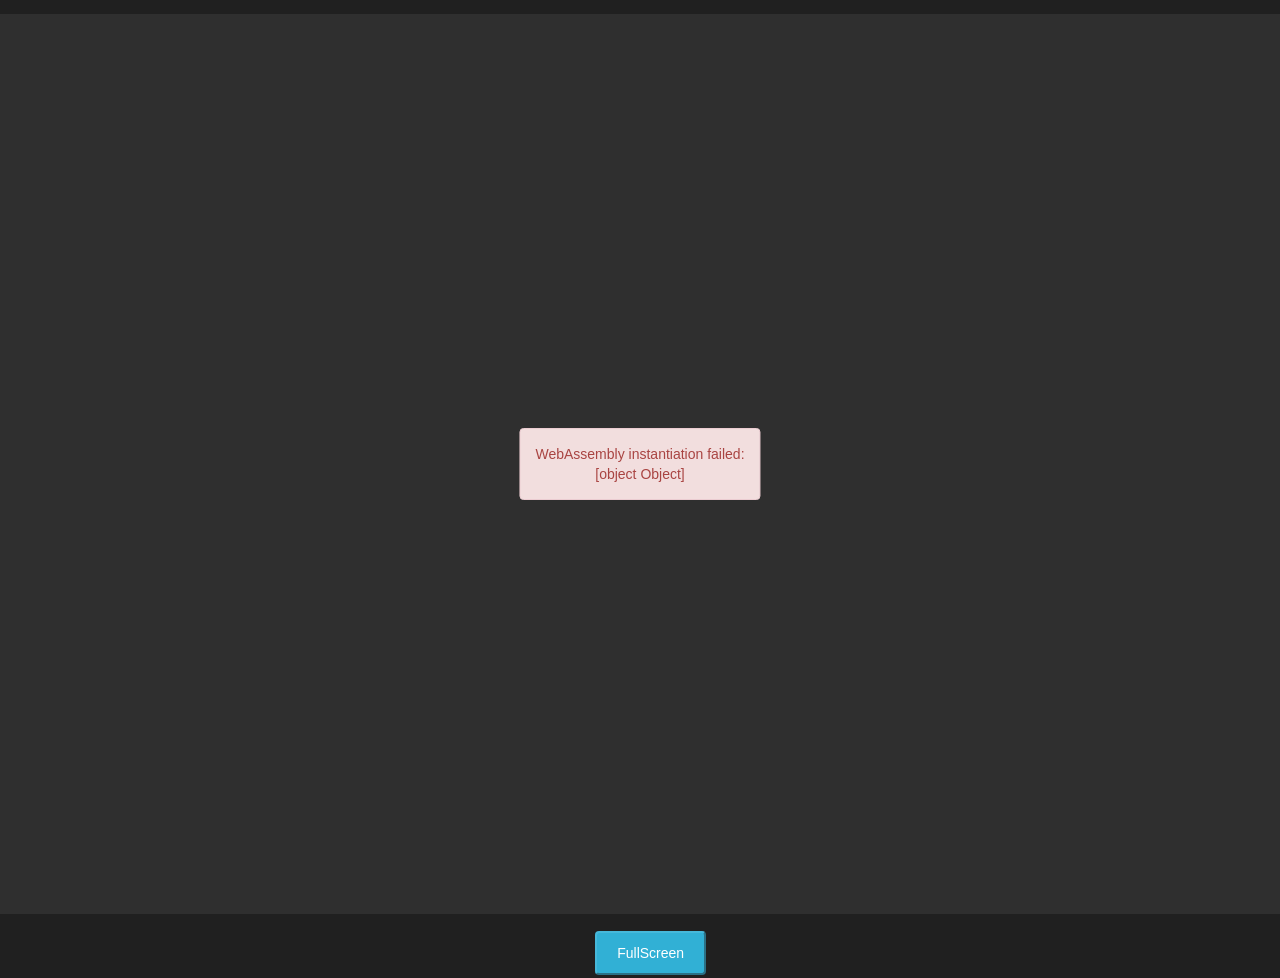
==== index.html @ 95a9eeb0 "201231_v2" ====
﻿<!DOCTYPE html>

<!--
     HTML code used with Epic Games HTML5 projects

     much of this is for UE4 development purposes.

     to create a custom HTML file for your project:
     - make a copy of this file - or make one from scratch
     - and put it in: "your project folder"/Build/HTML/GameX.html.template
-->

<html lang="en">
<head>
	<title>SNEHTA_WB1</title>
	<meta charset="utf-8">
	<meta name="viewport" content="width=device-width, initial-scale=1">

	<script src="https://code.jquery.com/jquery-2.1.3.min.js"></script>
	<script src="https://maxcdn.bootstrapcdn.com/bootstrap/3.3.4/js/bootstrap.min.js"></script>
	<link href="https://maxcdn.bootstrapcdn.com/bootstrap/3.3.4/css/bootstrap.min.css" rel="stylesheet">

	<link href="SNEHTA_WB1-HTML5-Shipping.css" rel="stylesheet">
</head>
<body>

<div class="wrapper" id="mainarea">
	<div class="alert alert-warning centered-axis-xy" style="min-height: 20px; display:none;" role="alert" id="compilingmessage">
		<div id='loadTasks'> </div>
	</div>
	<!-- The "tabindex=0" specifier on the canvas is important to allow it to capture keyboard focus when clicking on it with a mouse -->
	<canvas tabindex=0 id="canvas" class="emscripten" oncontextmenu="event.preventDefault()" style="display:none;">
</div>
<!-- <div class="row buttonarea text-center" id="buttonrow"> -->
	<!-- <div class="col-sm-2 text-center"></div> -->
	<!-- <div class="col-sm-2 text-center"><button type="button" class="btn btn-primary" onclick="try { Module['pauseMainLoop'](); } catch(e) {console.error(e);}">Pause</button></div> -->
	<!-- <div class="col-sm-2 text-center"><button type="button" class="btn btn-primary" onclick="try { Module['resumeMainLoop'](); } catch(e) {console.error(e);}">Resume</button></div> -->
	<!-- <div class="col-sm-2 text-center"><button type="button" class="btn btn-primary" onclick="var w = document.getElementById('logwindow'); w.style.display = w.style.display ? '' : 'none';">Toggle Log</button></div> -->
	<!-- <div class="col-sm-2 text-center"><button type="button" class="btn btn-primary" id='clear_indexeddb' onclick="try { deleteIndexedDBStorage(); } catch(e) {console.error(e);}">Clear IndexedDB</button></div> -->
	<!-- <div class="col-sm-2 text-center"><button type="button" class="btn btn-primary" id="fullscreen_request">FullScreen</button></div> -->
	<!-- <div class="col-sm-2 text-center"></div> -->
	<!-- <div class="col-sm-2 text-center"></div> -->
<!-- </div> -->
<!-- <div class="texthalf text-normal jumbotron " id="logwindow" style='display:none'></div> -->


<div class="container2"> 
	<button class="feedback" id="fullscreen_request">FullScreen</button>
</div>

<!-- <div class="container2"> 
<p style="font-size:1.5vw; color: rgb(207, 207, 207);" >SNETHA</p>
</div> -->
 

<script src="SNEHTA_WB1-HTML5-Shipping.UE4.js"></script>
</body>
</html>
---- SNEHTA_WB1-HTML5-Shipping.css ----
﻿/* CSS style sheet used with Epic Games HTML5 projects
 *
 * much of this is for UE4 development purposes.
 *
 * to create a custom CSS file for your project:
 * - make a copy of this file - or make one from scratch
 * - and put it in: "your project folder"/Build/HTML/GameX.css.template
 */

html, body, .container {
	height: 100%;
	font-family: "Helvetica Neue", "HelveticaNeue", Helvetica, Arial, sans-serif;
	background: rgb(32, 32, 32);
}

.h4, h4 {
	margin-top: 1pt;
	margin-bottom: 1pt;
	font-size: 10pt;
}

.container {
	display: table;
	vertical-align: middle;
	border: 0px;
	border-spacing: 0px;
}

.glyphicon-spin {
	animation: spin 2000ms infinite linear;
}

@keyframes spin {
	0% {
		transform: rotate(0deg);
	}
	100% {
		transform: rotate(359deg);
	}
}

@-webkit-keyframes spin {
	0% {
		transform: rotate(0deg);
	}
	100% {
		transform: rotate(359deg);
	}
}

.wrapper {
	position: relative;
	margin: 1em auto 10px auto;
	text-align: center;
	min-width: 100%;
	width: 100%;
	height: 100%; /* initial height, will be dynamically adjusted at runtime */
	min-height: 100%; 
	max-width: 95%;
	display: block;
	align-items: center;
	position: relative;
	text-align: center;
	justify-content: center;
	background: rgb(47, 47, 47);
}

 .emscripten {
	padding-right: 0;
	margin-left: auto;
	margin-right: auto;
	display: block;
	display: -webkit-box;
	display: -moz-box;
	display: box;

	-webkit-box-align: center;
	-moz-box-align: center;
	box-align: center;

	-webkit-box-pack: center;
	-moz-box-pack: center;
	box-pack: center;
}

#canvas:not([fullscreen]) {
	padding-right: 0;
	margin-left: auto;
	margin-right: auto;
	width: 100%;
}

.texthalf {
	height: 37%;
	border: 0px;
	padding: 0px;
	overflow-y: scroll;
	font-size: 2em;
}

.buttonarea {
	min-height: 3%;
	border-top: 0px;
	border-bottom: 0px;
	padding: 0px;
	margin-right: 0px;
	margin-top: 0px;
	margin-bottom: 0px;
 }

.btn { padding: 0px; text-align: center; min-width: 150px }
.progress { background: rgb(255, 153, 19); border: 0px solid rgb(208, 255, 0); border-radius: 0px; height: 4px; }
.progress-bar-custom { background: rgba(153, 153, 153, 1); }
.centered-axis-xy {
	position: absolute;
	left: 50%;
	top: 50%;
	transform: translate(-50%,-50%);
}

.bottom-center{
	position: absolute;
	left: 50%;
	top: 80%;
	transform: translate(-50%,-100%);
}

.feedback {
	background-color : #31B0D5;
	color: white;
	padding: 10px 20px;
	border-radius: 4px;
	border-color: #46b8da;
	position: absolute;
	top: 5%;
  left: 45%;
  }
  
  #mybutton {
	position: fixed;
	bottom: -10px;
	/* left: 10px; */
  }

  .container2 { 
	position: relative;
	margin: 1em auto 10px auto;
	text-align: center;
	min-width: 640px;
	width: 70%;
	height: 50px; 
	max-width: 95%;
	display: block;
	align-items: center;
	position: relative;
	text-align: center;
	justify-content: center;
	/* background: rgb(98, 98, 98); */
  }
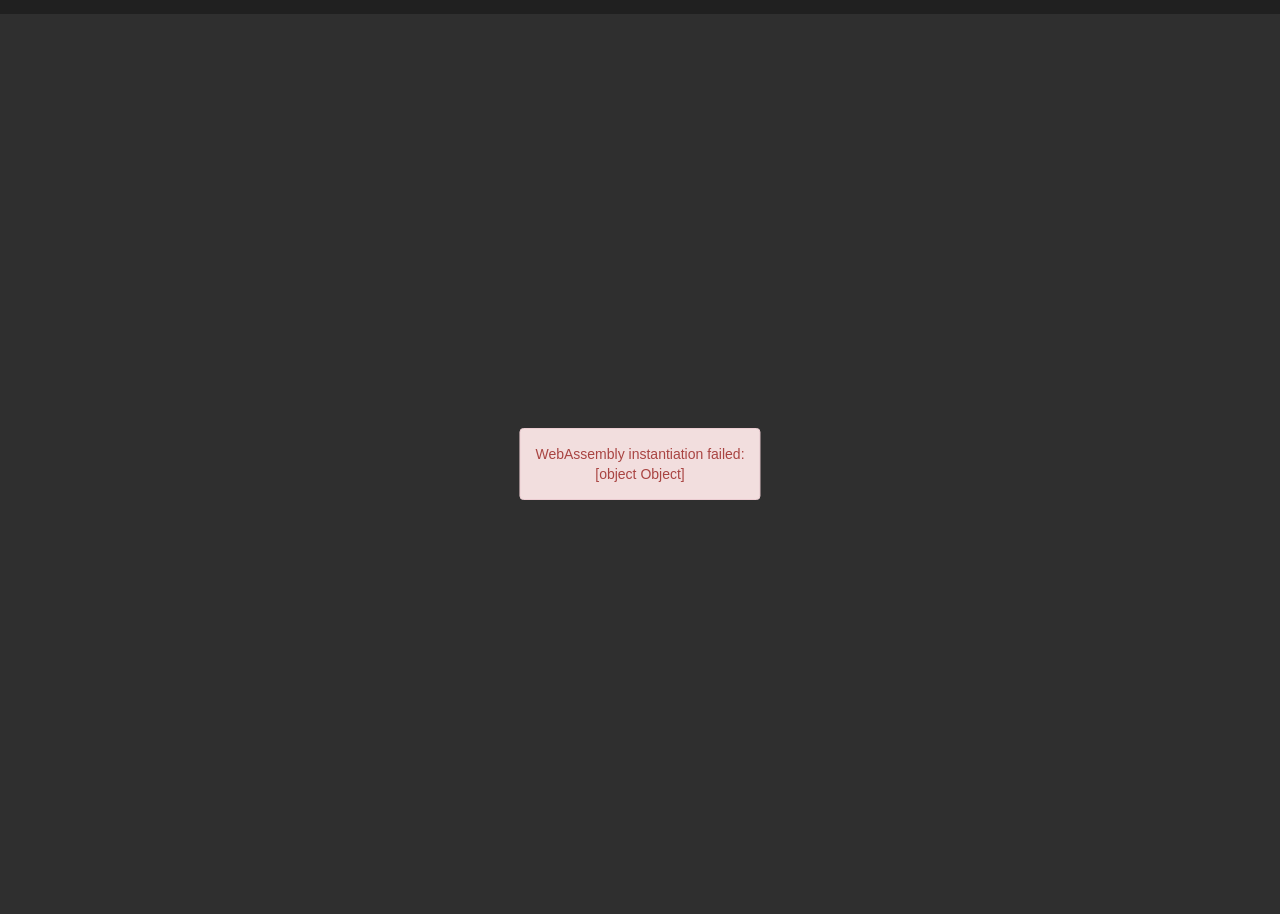
==== commit 91c28887: "version 210104" ====
--- a/index.html
+++ b/index.html
@@ -12,47 +12,45 @@
 
 <html lang="en">
 <head>
-	<title>SNEHTA_WB1</title>
-	<meta charset="utf-8">
-	<meta name="viewport" content="width=device-width, initial-scale=1">
+    <title>SNEHTA_WB1</title>
+    <meta charset="utf-8">
+    <meta name="viewport" content="width=device-width, initial-scale=1">
 
-	<script src="https://code.jquery.com/jquery-2.1.3.min.js"></script>
-	<script src="https://maxcdn.bootstrapcdn.com/bootstrap/3.3.4/js/bootstrap.min.js"></script>
-	<link href="https://maxcdn.bootstrapcdn.com/bootstrap/3.3.4/css/bootstrap.min.css" rel="stylesheet">
+    <script src="https://code.jquery.com/jquery-2.1.3.min.js"></script>
+    <script src="https://maxcdn.bootstrapcdn.com/bootstrap/3.3.4/js/bootstrap.min.js"></script>
+    <link href="https://maxcdn.bootstrapcdn.com/bootstrap/3.3.4/css/bootstrap.min.css" rel="stylesheet">
 
-	<link href="SNEHTA_WB1-HTML5-Shipping.css" rel="stylesheet">
+    <link href="SNEHTA_WB1-HTML5-Shipping.css" rel="stylesheet">
 </head>
 <body>
 
-<div class="wrapper" id="mainarea">
-	<div class="alert alert-warning centered-axis-xy" style="min-height: 20px; display:none;" role="alert" id="compilingmessage">
-		<div id='loadTasks'> </div>
-	</div>
-	<!-- The "tabindex=0" specifier on the canvas is important to allow it to capture keyboard focus when clicking on it with a mouse -->
-	<canvas tabindex=0 id="canvas" class="emscripten" oncontextmenu="event.preventDefault()" style="display:none;">
-</div>
-<!-- <div class="row buttonarea text-center" id="buttonrow"> -->
-	<!-- <div class="col-sm-2 text-center"></div> -->
-	<!-- <div class="col-sm-2 text-center"><button type="button" class="btn btn-primary" onclick="try { Module['pauseMainLoop'](); } catch(e) {console.error(e);}">Pause</button></div> -->
-	<!-- <div class="col-sm-2 text-center"><button type="button" class="btn btn-primary" onclick="try { Module['resumeMainLoop'](); } catch(e) {console.error(e);}">Resume</button></div> -->
-	<!-- <div class="col-sm-2 text-center"><button type="button" class="btn btn-primary" onclick="var w = document.getElementById('logwindow'); w.style.display = w.style.display ? '' : 'none';">Toggle Log</button></div> -->
-	<!-- <div class="col-sm-2 text-center"><button type="button" class="btn btn-primary" id='clear_indexeddb' onclick="try { deleteIndexedDBStorage(); } catch(e) {console.error(e);}">Clear IndexedDB</button></div> -->
-	<!-- <div class="col-sm-2 text-center"><button type="button" class="btn btn-primary" id="fullscreen_request">FullScreen</button></div> -->
-	<!-- <div class="col-sm-2 text-center"></div> -->
-	<!-- <div class="col-sm-2 text-center"></div> -->
-<!-- </div> -->
-<!-- <div class="texthalf text-normal jumbotron " id="logwindow" style='display:none'></div> -->
+    <div class="wrapper" id="mainarea">
+        <div class="alert alert-warning centered-axis-xy" style="min-height: 20px; display:none;" role="alert" id="compilingmessage">
+            <div id='loadTasks'> </div>
+        </div>
+        <!-- The "tabindex=0" specifier on the canvas is important to allow it to capture keyboard focus when clicking on it with a mouse -->
+        <canvas tabindex=0 id="canvas" class="emscripten" oncontextmenu="event.preventDefault()" style="display:none;">
+    </div>
+    <!-- <div class="row buttonarea text-center" id="buttonrow"> -->
+    <!-- <div class="col-sm-2 text-center"></div> -->
+    <!-- <div class="col-sm-2 text-center"><button type="button" class="btn btn-primary" onclick="try { Module['pauseMainLoop'](); } catch(e) {console.error(e);}">Pause</button></div> -->
+    <!-- <div class="col-sm-2 text-center"><button type="button" class="btn btn-primary" onclick="try { Module['resumeMainLoop'](); } catch(e) {console.error(e);}">Resume</button></div> -->
+    <!-- <div class="col-sm-2 text-center"><button type="button" class="btn btn-primary" onclick="var w = document.getElementById('logwindow'); w.style.display = w.style.display ? '' : 'none';">Toggle Log</button></div> -->
+    <!-- <div class="col-sm-2 text-center"><button type="button" class="btn btn-primary" id='clear_indexeddb' onclick="try { deleteIndexedDBStorage(); } catch(e) {console.error(e);}">Clear IndexedDB</button></div> -->
+    <!-- <div class="col-sm-2 text-center"><button type="button" class="btn btn-primary" id="fullscreen_request">FullScreen</button></div> -->
+    <!-- <div class="col-sm-2 text-center"></div> -->
+    <!-- <div class="col-sm-2 text-center"></div> -->
+    <!-- </div> -->
+    <!-- <div class="texthalf text-normal jumbotron " id="logwindow" style='display:none'></div> -->
 
 
-<div class="container2"> 
-	<button class="feedback" id="fullscreen_request">FullScreen</button>
-</div>
-
-<!-- <div class="container2"> 
-<p style="font-size:1.5vw; color: rgb(207, 207, 207);" >SNETHA</p>
-</div> -->
  
 
-<script src="SNEHTA_WB1-HTML5-Shipping.UE4.js"></script>
+    <!-- <div class="container2">
+    <p style="font-size:1.5vw; color: rgb(207, 207, 207);" >SNETHA</p>
+    </div> -->
+
+
+    <script src="SNEHTA_WB1-HTML5-Shipping.UE4.js"></script>
 </body>
 </html>
--- a/SNEHTA_WB1-HTML5-Shipping.css
+++ b/SNEHTA_WB1-HTML5-Shipping.css
@@ -8,152 +8,166 @@
  */
 
 html, body, .container {
-	height: 100%;
-	font-family: "Helvetica Neue", "HelveticaNeue", Helvetica, Arial, sans-serif;
-	background: rgb(32, 32, 32);
+    height: 100%;
+    font-family: "Helvetica Neue", "HelveticaNeue", Helvetica, Arial, sans-serif;
+    background: rgb(32, 32, 32);
 }
 
 .h4, h4 {
-	margin-top: 1pt;
-	margin-bottom: 1pt;
-	font-size: 10pt;
+    margin-top: 1pt;
+    margin-bottom: 1pt;
+    font-size: 10pt;
 }
 
 .container {
-	display: table;
-	vertical-align: middle;
-	border: 0px;
-	border-spacing: 0px;
+    display: table;
+    vertical-align: middle;
+    border: 0px;
+    border-spacing: 0px;
 }
 
 .glyphicon-spin {
-	animation: spin 2000ms infinite linear;
+    animation: spin 2000ms infinite linear;
 }
 
 @keyframes spin {
-	0% {
-		transform: rotate(0deg);
-	}
-	100% {
-		transform: rotate(359deg);
-	}
+    0% {
+        transform: rotate(0deg);
+    }
+
+    100% {
+        transform: rotate(359deg);
+    }
 }
 
 @-webkit-keyframes spin {
-	0% {
-		transform: rotate(0deg);
-	}
-	100% {
-		transform: rotate(359deg);
-	}
+    0% {
+        transform: rotate(0deg);
+    }
+
+    100% {
+        transform: rotate(359deg);
+    }
 }
 
 .wrapper {
-	position: relative;
-	margin: 1em auto 10px auto;
-	text-align: center;
-	min-width: 100%;
-	width: 100%;
-	height: 100%; /* initial height, will be dynamically adjusted at runtime */
-	min-height: 100%; 
-	max-width: 95%;
-	display: block;
-	align-items: center;
-	position: relative;
-	text-align: center;
-	justify-content: center;
-	background: rgb(47, 47, 47);
+    position: relative;
+    margin: 1em auto 10px auto;
+    text-align: center;
+    min-width: 100%;
+    width: 100%;
+    height: 100%; /* initial height, will be dynamically adjusted at runtime */
+    min-height: 100%;
+    max-width: 95%;
+    display: block;
+    align-items: center;
+    position: relative;
+    text-align: center;
+    justify-content: center;
+    background: rgb(47, 47, 47);
 }
 
- .emscripten {
-	padding-right: 0;
-	margin-left: auto;
-	margin-right: auto;
-	display: block;
-	display: -webkit-box;
-	display: -moz-box;
-	display: box;
-
-	-webkit-box-align: center;
-	-moz-box-align: center;
-	box-align: center;
-
-	-webkit-box-pack: center;
-	-moz-box-pack: center;
-	box-pack: center;
+.emscripten {
+    padding-right: 0;
+    margin-left: auto;
+    margin-right: auto;
+    display: block;
+    display: -webkit-box;
+    display: -moz-box;
+    display: box;
+    -webkit-box-align: center;
+    -moz-box-align: center;
+    box-align: center;
+    -webkit-box-pack: center;
+    -moz-box-pack: center;
+    box-pack: center;
 }
 
 #canvas:not([fullscreen]) {
-	padding-right: 0;
-	margin-left: auto;
-	margin-right: auto;
-	width: 100%;
+    padding-right: 0;
+    margin-left: auto;
+    margin-right: auto;
+    width: 100%;
 }
 
 .texthalf {
-	height: 37%;
-	border: 0px;
-	padding: 0px;
-	overflow-y: scroll;
-	font-size: 2em;
+    height: 37%;
+    border: 0px;
+    padding: 0px;
+    overflow-y: scroll;
+    font-size: 2em;
 }
 
 .buttonarea {
-	min-height: 3%;
-	border-top: 0px;
-	border-bottom: 0px;
-	padding: 0px;
-	margin-right: 0px;
-	margin-top: 0px;
-	margin-bottom: 0px;
- }
-
-.btn { padding: 0px; text-align: center; min-width: 150px }
-.progress { background: rgb(255, 153, 19); border: 0px solid rgb(208, 255, 0); border-radius: 0px; height: 4px; }
-.progress-bar-custom { background: rgba(153, 153, 153, 1); }
-.centered-axis-xy {
-	position: absolute;
-	left: 50%;
-	top: 50%;
-	transform: translate(-50%,-50%);
+    min-height: 3%;
+    border-top: 0px;
+    border-bottom: 0px;
+    padding: 0px;
+    margin-right: 0px;
+    margin-top: 0px;
+    margin-bottom: 0px;
 }
 
-.bottom-center{
-	position: absolute;
-	left: 50%;
-	top: 80%;
-	transform: translate(-50%,-100%);
+.btn {
+    padding: 0px;
+    text-align: center;
+    min-width: 150px
+}
+
+.progress {
+    background: rgb(255, 153, 19);
+    border: 0px solid rgb(208, 255, 0);
+    border-radius: 0px;
+    height: 4px;
+}
+
+.progress-bar-custom {
+    background: rgba(153, 153, 153, 1);
+}
+
+.centered-axis-xy {
+    position: absolute;
+    left: 50%;
+    top: 50%;
+    transform: translate(-50%,-50%);
+}
+
+.bottom-center {
+    position: absolute;
+    left: 50%;
+    top: 80%;
+    transform: translate(-50%,-100%);
 }
 
 .feedback {
-	background-color : #31B0D5;
-	color: white;
-	padding: 10px 20px;
-	border-radius: 4px;
-	border-color: #46b8da;
-	position: absolute;
-	top: 5%;
-  left: 45%;
-  }
-  
-  #mybutton {
-	position: fixed;
-	bottom: -10px;
-	/* left: 10px; */
-  }
+    background-color: #31B0D5;
+    color: white;
+    padding: 10px 20px;
+    border-radius: 4px;
+    border-color: #46b8da;
+    position: absolute;
+    top: 5%;
+    left: 45%;
+}
 
-  .container2 { 
-	position: relative;
-	margin: 1em auto 10px auto;
-	text-align: center;
-	min-width: 640px;
-	width: 70%;
-	height: 50px; 
-	max-width: 95%;
-	display: block;
-	align-items: center;
-	position: relative;
-	text-align: center;
-	justify-content: center;
-	/* background: rgb(98, 98, 98); */
-  }+#mybutton {
+    position: fixed;
+    bottom: -10px;
+    /* left: 10px; */
+}
+
+.container2 {
+    position: relative;
+    margin: 1em auto 10px auto;
+    text-align: center;
+    min-width: 640px;
+    width: 70%;
+    height: 50px;
+    max-width: 95%;
+    display: block;
+    align-items: center;
+    position: relative;
+    text-align: center;
+    justify-content: center;
+    /* background: rgb(98, 98, 98); */
+}
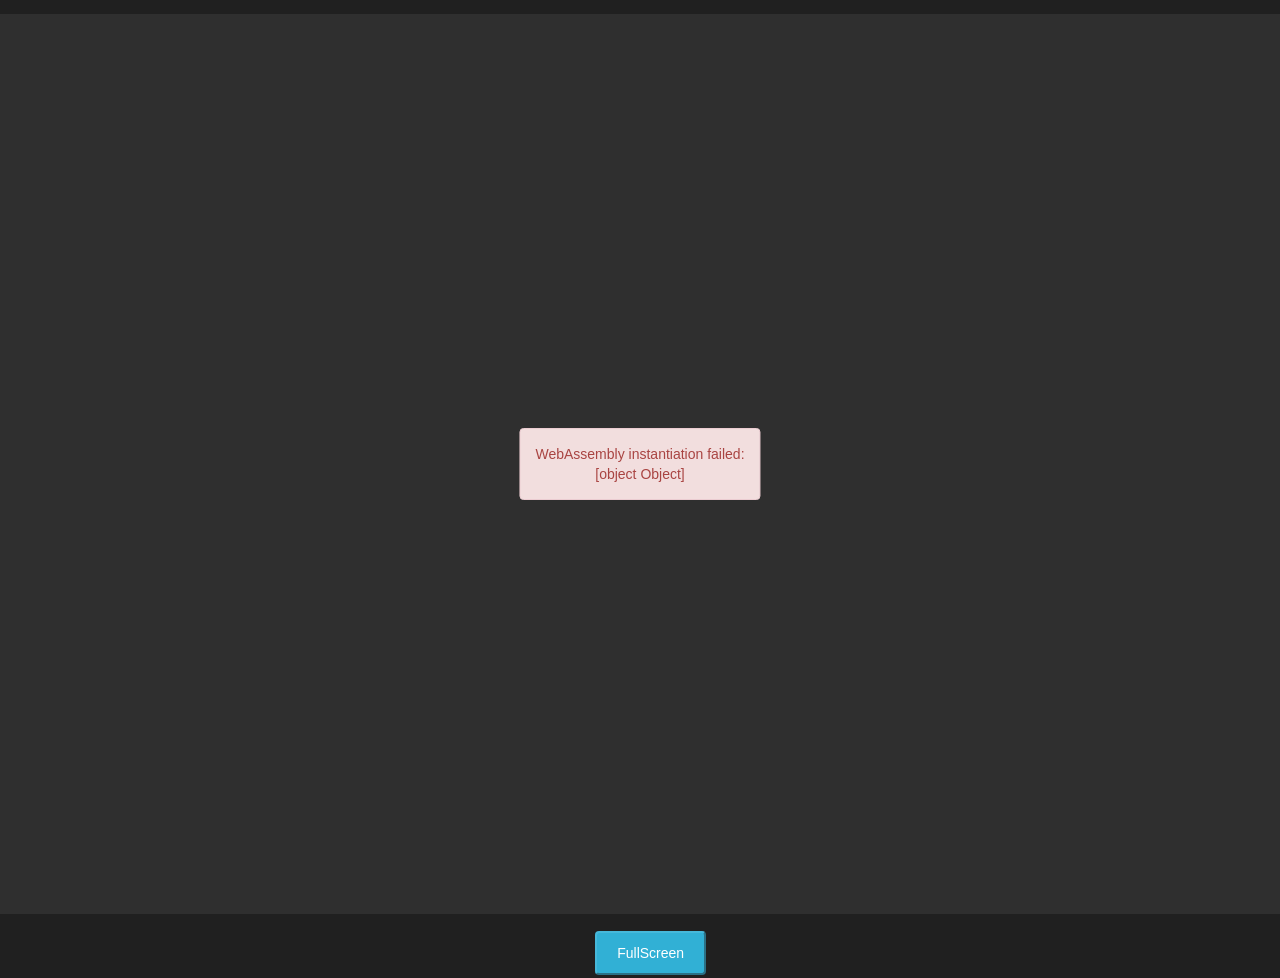
==== commit fffda6c0: "updates" ====
--- a/index.html
+++ b/index.html
@@ -12,45 +12,47 @@
 
 <html lang="en">
 <head>
-    <title>SNEHTA_WB1</title>
-    <meta charset="utf-8">
-    <meta name="viewport" content="width=device-width, initial-scale=1">
+	<title>SNEHTA_WB1</title>
+	<meta charset="utf-8">
+	<meta name="viewport" content="width=device-width, initial-scale=1">
 
-    <script src="https://code.jquery.com/jquery-2.1.3.min.js"></script>
-    <script src="https://maxcdn.bootstrapcdn.com/bootstrap/3.3.4/js/bootstrap.min.js"></script>
-    <link href="https://maxcdn.bootstrapcdn.com/bootstrap/3.3.4/css/bootstrap.min.css" rel="stylesheet">
+	<script src="https://code.jquery.com/jquery-2.1.3.min.js"></script>
+	<script src="https://maxcdn.bootstrapcdn.com/bootstrap/3.3.4/js/bootstrap.min.js"></script>
+	<link href="https://maxcdn.bootstrapcdn.com/bootstrap/3.3.4/css/bootstrap.min.css" rel="stylesheet">
 
-    <link href="SNEHTA_WB1-HTML5-Shipping.css" rel="stylesheet">
+	<link href="SNEHTA_WB1-HTML5-Shipping.css" rel="stylesheet">
 </head>
 <body>
 
-    <div class="wrapper" id="mainarea">
-        <div class="alert alert-warning centered-axis-xy" style="min-height: 20px; display:none;" role="alert" id="compilingmessage">
-            <div id='loadTasks'> </div>
-        </div>
-        <!-- The "tabindex=0" specifier on the canvas is important to allow it to capture keyboard focus when clicking on it with a mouse -->
-        <canvas tabindex=0 id="canvas" class="emscripten" oncontextmenu="event.preventDefault()" style="display:none;">
-    </div>
-    <!-- <div class="row buttonarea text-center" id="buttonrow"> -->
-    <!-- <div class="col-sm-2 text-center"></div> -->
-    <!-- <div class="col-sm-2 text-center"><button type="button" class="btn btn-primary" onclick="try { Module['pauseMainLoop'](); } catch(e) {console.error(e);}">Pause</button></div> -->
-    <!-- <div class="col-sm-2 text-center"><button type="button" class="btn btn-primary" onclick="try { Module['resumeMainLoop'](); } catch(e) {console.error(e);}">Resume</button></div> -->
-    <!-- <div class="col-sm-2 text-center"><button type="button" class="btn btn-primary" onclick="var w = document.getElementById('logwindow'); w.style.display = w.style.display ? '' : 'none';">Toggle Log</button></div> -->
-    <!-- <div class="col-sm-2 text-center"><button type="button" class="btn btn-primary" id='clear_indexeddb' onclick="try { deleteIndexedDBStorage(); } catch(e) {console.error(e);}">Clear IndexedDB</button></div> -->
-    <!-- <div class="col-sm-2 text-center"><button type="button" class="btn btn-primary" id="fullscreen_request">FullScreen</button></div> -->
-    <!-- <div class="col-sm-2 text-center"></div> -->
-    <!-- <div class="col-sm-2 text-center"></div> -->
-    <!-- </div> -->
-    <!-- <div class="texthalf text-normal jumbotron " id="logwindow" style='display:none'></div> -->
+<div class="wrapper" id="mainarea">
+	<div class="alert alert-warning centered-axis-xy" style="min-height: 20px; display:none;" role="alert" id="compilingmessage">
+		<div id='loadTasks'> </div>
+	</div>
+	<!-- The "tabindex=0" specifier on the canvas is important to allow it to capture keyboard focus when clicking on it with a mouse -->
+	<canvas tabindex=0 id="canvas" class="emscripten" oncontextmenu="event.preventDefault()" style="display:none;">
+</div>
+<!-- <div class="row buttonarea text-center" id="buttonrow"> -->
+	<!-- <div class="col-sm-2 text-center"></div> -->
+	<!-- <div class="col-sm-2 text-center"><button type="button" class="btn btn-primary" onclick="try { Module['pauseMainLoop'](); } catch(e) {console.error(e);}">Pause</button></div> -->
+	<!-- <div class="col-sm-2 text-center"><button type="button" class="btn btn-primary" onclick="try { Module['resumeMainLoop'](); } catch(e) {console.error(e);}">Resume</button></div> -->
+	<!-- <div class="col-sm-2 text-center"><button type="button" class="btn btn-primary" onclick="var w = document.getElementById('logwindow'); w.style.display = w.style.display ? '' : 'none';">Toggle Log</button></div> -->
+	<!-- <div class="col-sm-2 text-center"><button type="button" class="btn btn-primary" id='clear_indexeddb' onclick="try { deleteIndexedDBStorage(); } catch(e) {console.error(e);}">Clear IndexedDB</button></div> -->
+	<!-- <div class="col-sm-2 text-center"><button type="button" class="btn btn-primary" id="fullscreen_request">FullScreen</button></div> -->
+	<!-- <div class="col-sm-2 text-center"></div> -->
+	<!-- <div class="col-sm-2 text-center"></div> -->
+<!-- </div> -->
+<!-- <div class="texthalf text-normal jumbotron " id="logwindow" style='display:none'></div> -->
 
 
+<div class="container2"> 
+	<button class="feedback" id="fullscreen_request">FullScreen</button>
+</div>
+
+<!-- <div class="container2"> 
+<p style="font-size:1.5vw; color: rgb(207, 207, 207);" >SNETHA</p>
+</div> -->
  
 
-    <!-- <div class="container2">
-    <p style="font-size:1.5vw; color: rgb(207, 207, 207);" >SNETHA</p>
-    </div> -->
-
-
-    <script src="SNEHTA_WB1-HTML5-Shipping.UE4.js"></script>
+<script src="SNEHTA_WB1-HTML5-Shipping.UE4.js"></script>
 </body>
 </html>
--- a/SNEHTA_WB1-HTML5-Shipping.css
+++ b/SNEHTA_WB1-HTML5-Shipping.css
@@ -8,166 +8,152 @@
  */
 
 html, body, .container {
-    height: 100%;
-    font-family: "Helvetica Neue", "HelveticaNeue", Helvetica, Arial, sans-serif;
-    background: rgb(32, 32, 32);
+	height: 100%;
+	font-family: "Helvetica Neue", "HelveticaNeue", Helvetica, Arial, sans-serif;
+	background: rgb(32, 32, 32);
 }
 
 .h4, h4 {
-    margin-top: 1pt;
-    margin-bottom: 1pt;
-    font-size: 10pt;
+	margin-top: 1pt;
+	margin-bottom: 1pt;
+	font-size: 10pt;
 }
 
 .container {
-    display: table;
-    vertical-align: middle;
-    border: 0px;
-    border-spacing: 0px;
+	display: table;
+	vertical-align: middle;
+	border: 0px;
+	border-spacing: 0px;
 }
 
 .glyphicon-spin {
-    animation: spin 2000ms infinite linear;
+	animation: spin 2000ms infinite linear;
 }
 
 @keyframes spin {
-    0% {
-        transform: rotate(0deg);
-    }
-
-    100% {
-        transform: rotate(359deg);
-    }
+	0% {
+		transform: rotate(0deg);
+	}
+	100% {
+		transform: rotate(359deg);
+	}
 }
 
 @-webkit-keyframes spin {
-    0% {
-        transform: rotate(0deg);
-    }
-
-    100% {
-        transform: rotate(359deg);
-    }
+	0% {
+		transform: rotate(0deg);
+	}
+	100% {
+		transform: rotate(359deg);
+	}
 }
 
 .wrapper {
-    position: relative;
-    margin: 1em auto 10px auto;
-    text-align: center;
-    min-width: 100%;
-    width: 100%;
-    height: 100%; /* initial height, will be dynamically adjusted at runtime */
-    min-height: 100%;
-    max-width: 95%;
-    display: block;
-    align-items: center;
-    position: relative;
-    text-align: center;
-    justify-content: center;
-    background: rgb(47, 47, 47);
+	position: relative;
+	margin: 1em auto 10px auto;
+	text-align: center;
+	min-width: 100%;
+	width: 100%;
+	height: 100%; /* initial height, will be dynamically adjusted at runtime */
+	min-height: 100%; 
+	max-width: 95%;
+	display: block;
+	align-items: center;
+	position: relative;
+	text-align: center;
+	justify-content: center;
+	background: rgb(47, 47, 47);
 }
 
-.emscripten {
-    padding-right: 0;
-    margin-left: auto;
-    margin-right: auto;
-    display: block;
-    display: -webkit-box;
-    display: -moz-box;
-    display: box;
-    -webkit-box-align: center;
-    -moz-box-align: center;
-    box-align: center;
-    -webkit-box-pack: center;
-    -moz-box-pack: center;
-    box-pack: center;
+ .emscripten {
+	padding-right: 0;
+	margin-left: auto;
+	margin-right: auto;
+	display: block;
+	display: -webkit-box;
+	display: -moz-box;
+	display: box;
+
+	-webkit-box-align: center;
+	-moz-box-align: center;
+	box-align: center;
+
+	-webkit-box-pack: center;
+	-moz-box-pack: center;
+	box-pack: center;
 }
 
 #canvas:not([fullscreen]) {
-    padding-right: 0;
-    margin-left: auto;
-    margin-right: auto;
-    width: 100%;
+	padding-right: 0;
+	margin-left: auto;
+	margin-right: auto;
+	width: 100%;
 }
 
 .texthalf {
-    height: 37%;
-    border: 0px;
-    padding: 0px;
-    overflow-y: scroll;
-    font-size: 2em;
+	height: 37%;
+	border: 0px;
+	padding: 0px;
+	overflow-y: scroll;
+	font-size: 2em;
 }
 
 .buttonarea {
-    min-height: 3%;
-    border-top: 0px;
-    border-bottom: 0px;
-    padding: 0px;
-    margin-right: 0px;
-    margin-top: 0px;
-    margin-bottom: 0px;
+	min-height: 3%;
+	border-top: 0px;
+	border-bottom: 0px;
+	padding: 0px;
+	margin-right: 0px;
+	margin-top: 0px;
+	margin-bottom: 0px;
+ }
+
+.btn { padding: 0px; text-align: center; min-width: 150px }
+.progress { background: rgb(255, 153, 19); border: 0px solid rgb(208, 255, 0); border-radius: 0px; height: 4px; }
+.progress-bar-custom { background: rgba(153, 153, 153, 1); }
+.centered-axis-xy {
+	position: absolute;
+	left: 50%;
+	top: 50%;
+	transform: translate(-50%,-50%);
 }
 
-.btn {
-    padding: 0px;
-    text-align: center;
-    min-width: 150px
-}
-
-.progress {
-    background: rgb(255, 153, 19);
-    border: 0px solid rgb(208, 255, 0);
-    border-radius: 0px;
-    height: 4px;
-}
-
-.progress-bar-custom {
-    background: rgba(153, 153, 153, 1);
-}
-
-.centered-axis-xy {
-    position: absolute;
-    left: 50%;
-    top: 50%;
-    transform: translate(-50%,-50%);
-}
-
-.bottom-center {
-    position: absolute;
-    left: 50%;
-    top: 80%;
-    transform: translate(-50%,-100%);
+.bottom-center{
+	position: absolute;
+	left: 50%;
+	top: 80%;
+	transform: translate(-50%,-100%);
 }
 
 .feedback {
-    background-color: #31B0D5;
-    color: white;
-    padding: 10px 20px;
-    border-radius: 4px;
-    border-color: #46b8da;
-    position: absolute;
-    top: 5%;
-    left: 45%;
-}
+	background-color : #31B0D5;
+	color: white;
+	padding: 10px 20px;
+	border-radius: 4px;
+	border-color: #46b8da;
+	position: absolute;
+	top: 5%;
+  left: 45%;
+  }
+  
+  #mybutton {
+	position: fixed;
+	bottom: -10px;
+	/* left: 10px; */
+  }
 
-#mybutton {
-    position: fixed;
-    bottom: -10px;
-    /* left: 10px; */
-}
-
-.container2 {
-    position: relative;
-    margin: 1em auto 10px auto;
-    text-align: center;
-    min-width: 640px;
-    width: 70%;
-    height: 50px;
-    max-width: 95%;
-    display: block;
-    align-items: center;
-    position: relative;
-    text-align: center;
-    justify-content: center;
-    /* background: rgb(98, 98, 98); */
-}
+  .container2 { 
+	position: relative;
+	margin: 1em auto 10px auto;
+	text-align: center;
+	min-width: 640px;
+	width: 70%;
+	height: 50px; 
+	max-width: 95%;
+	display: block;
+	align-items: center;
+	position: relative;
+	text-align: center;
+	justify-content: center;
+	/* background: rgb(98, 98, 98); */
+  }
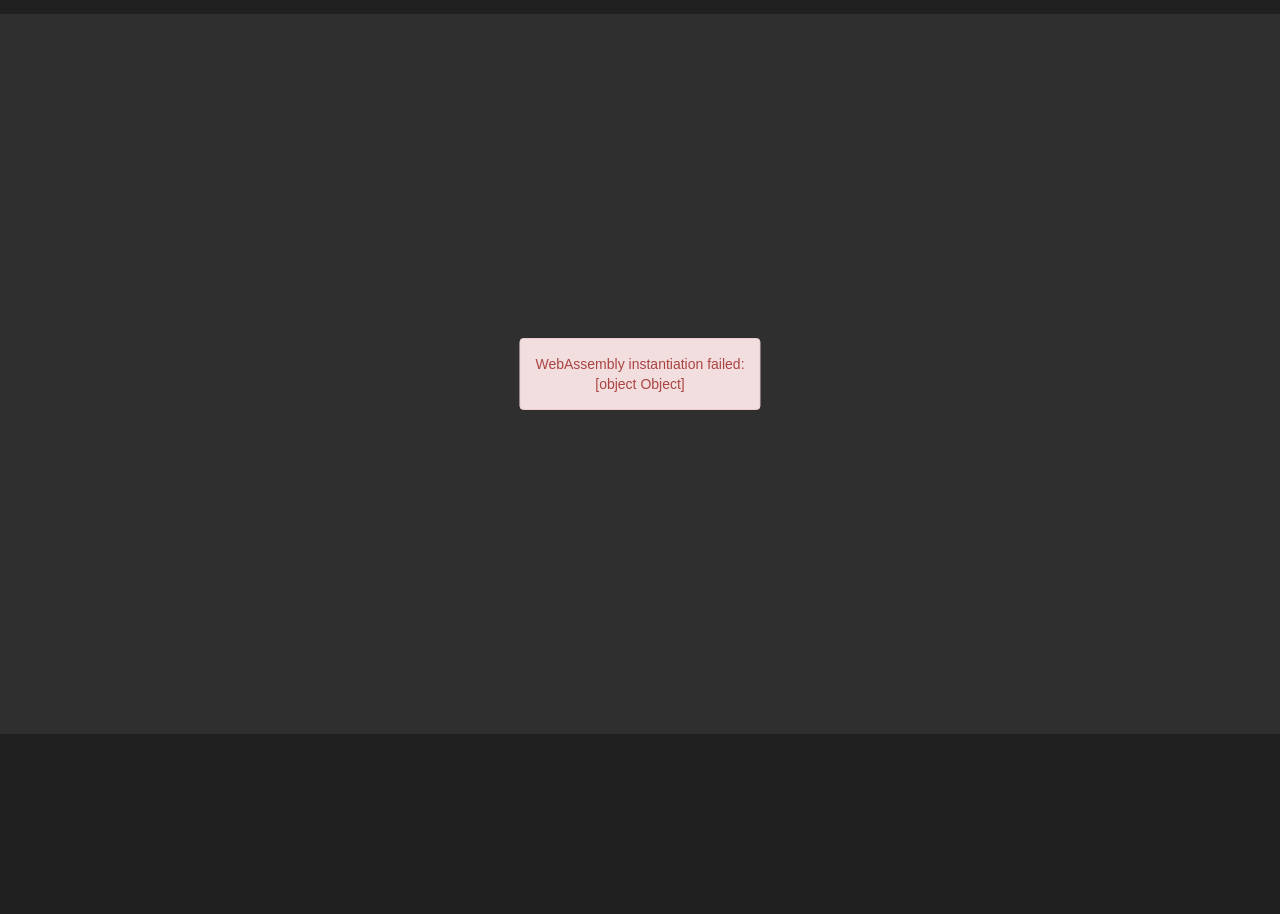
==== commit f4ced3e1: "full screen btn removed" ====
--- a/index.html
+++ b/index.html
@@ -1,14 +1,4 @@
 ﻿<!DOCTYPE html>
-
-<!--
-     HTML code used with Epic Games HTML5 projects
-
-     much of this is for UE4 development purposes.
-
-     to create a custom HTML file for your project:
-     - make a copy of this file - or make one from scratch
-     - and put it in: "your project folder"/Build/HTML/GameX.html.template
--->
 
 <html lang="en">
 <head>
@@ -29,29 +19,13 @@
 		<div id='loadTasks'> </div>
 	</div>
 	<!-- The "tabindex=0" specifier on the canvas is important to allow it to capture keyboard focus when clicking on it with a mouse -->
-	<canvas tabindex=0 id="canvas" class="emscripten" oncontextmenu="event.preventDefault()" style="display:none;">
-</div>
-<!-- <div class="row buttonarea text-center" id="buttonrow"> -->
-	<!-- <div class="col-sm-2 text-center"></div> -->
-	<!-- <div class="col-sm-2 text-center"><button type="button" class="btn btn-primary" onclick="try { Module['pauseMainLoop'](); } catch(e) {console.error(e);}">Pause</button></div> -->
-	<!-- <div class="col-sm-2 text-center"><button type="button" class="btn btn-primary" onclick="try { Module['resumeMainLoop'](); } catch(e) {console.error(e);}">Resume</button></div> -->
-	<!-- <div class="col-sm-2 text-center"><button type="button" class="btn btn-primary" onclick="var w = document.getElementById('logwindow'); w.style.display = w.style.display ? '' : 'none';">Toggle Log</button></div> -->
-	<!-- <div class="col-sm-2 text-center"><button type="button" class="btn btn-primary" id='clear_indexeddb' onclick="try { deleteIndexedDBStorage(); } catch(e) {console.error(e);}">Clear IndexedDB</button></div> -->
-	<!-- <div class="col-sm-2 text-center"><button type="button" class="btn btn-primary" id="fullscreen_request">FullScreen</button></div> -->
-	<!-- <div class="col-sm-2 text-center"></div> -->
-	<!-- <div class="col-sm-2 text-center"></div> -->
-<!-- </div> -->
-<!-- <div class="texthalf text-normal jumbotron " id="logwindow" style='display:none'></div> -->
-
-
-<div class="container2"> 
-	<button class="feedback" id="fullscreen_request">FullScreen</button>
+    <canvas tabindex=0 id="canvas" class="emscripten" oncontextmenu="event.preventDefault()" style="display:none;">
+        <button id="fullscreen_request"></button>
 </div>
 
-<!-- <div class="container2"> 
-<p style="font-size:1.5vw; color: rgb(207, 207, 207);" >SNETHA</p>
-</div> -->
- 
+<!--<div class="container2"> 
+	<button class="feedback" id="fullscreen_request">FullScreen</button>
+</div>-->
 
 <script src="SNEHTA_WB1-HTML5-Shipping.UE4.js"></script>
 </body>
--- a/SNEHTA_WB1-HTML5-Shipping.css
+++ b/SNEHTA_WB1-HTML5-Shipping.css
@@ -49,20 +49,21 @@
 }
 
 .wrapper {
-	position: relative;
-	margin: 1em auto 10px auto;
-	text-align: center;
-	min-width: 100%;
-	width: 100%;
-	height: 100%; /* initial height, will be dynamically adjusted at runtime */
-	min-height: 100%; 
-	max-width: 95%;
-	display: block;
-	align-items: center;
-	position: relative;
-	text-align: center;
-	justify-content: center;
-	background: rgb(47, 47, 47);
+    position: relative;
+    margin: 1em auto 10px auto;
+    text-align: center;
+    min-width: 100%;
+    width: 100%;
+    height: 80%; /* initial height, will be dynamically adjusted at runtime */
+    max-height: 80%;
+    min-height: 80%;
+    max-width: 95%;
+    display: block;
+    align-items: center;
+    position: relative;
+    text-align: center;
+    justify-content: center;
+    background: rgb(47, 47, 47);
 }
 
  .emscripten {
@@ -88,6 +89,7 @@
 	margin-left: auto;
 	margin-right: auto;
 	width: 100%;
+    height:90%;
 }
 
 .texthalf {
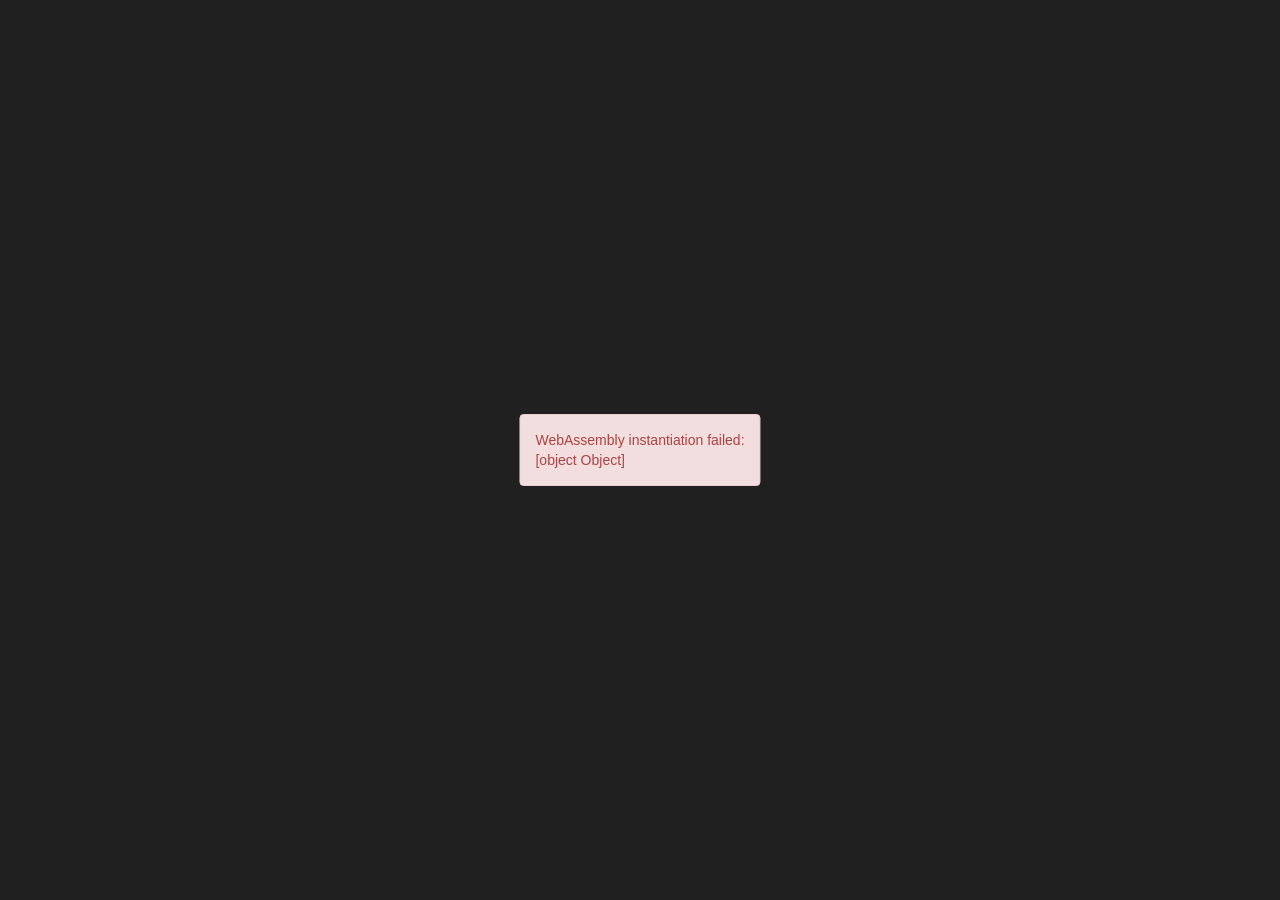
==== commit 10993ea6: "screen full test" ====
--- a/index.html
+++ b/index.html
@@ -14,7 +14,7 @@
 </head>
 <body>
 
-<div class="wrapper" id="mainarea">
+<div class="my_fullscreen_div" id="mainarea">
 	<div class="alert alert-warning centered-axis-xy" style="min-height: 20px; display:none;" role="alert" id="compilingmessage">
 		<div id='loadTasks'> </div>
 	</div>
--- a/SNEHTA_WB1-HTML5-Shipping.css
+++ b/SNEHTA_WB1-HTML5-Shipping.css
@@ -48,21 +48,20 @@
 	}
 }
 
+.my_fullscreen_div {
+	margin:0px;
+	padding:0px;
+	overflow:hidden;
+    width: 100vw;
+    height: 100vh;
+}
+
 .wrapper {
-    position: relative;
-    margin: 1em auto 10px auto;
-    text-align: center;
-    min-width: 100%;
-    width: 100%;
-    height: 80%; /* initial height, will be dynamically adjusted at runtime */
-    max-height: 80%;
-    min-height: 80%;
-    max-width: 95%;
-    display: block;
-    align-items: center;
-    position: relative;
-    text-align: center;
-    justify-content: center;
+	margin:0px;
+	padding:0px;
+	overflow:hidden;
+    width: 100vw;
+    height: 100vh;
     background: rgb(47, 47, 47);
 }
 
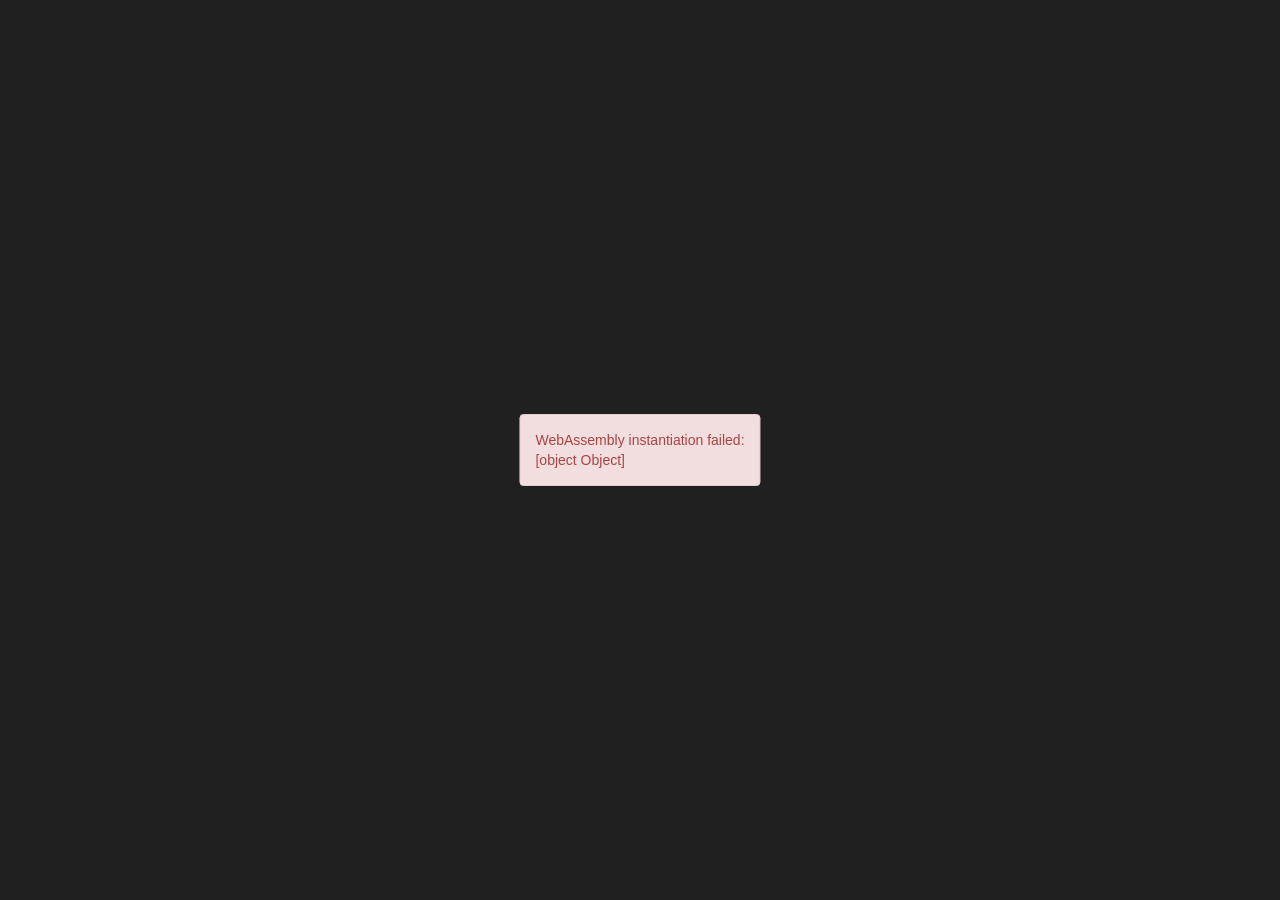
==== commit eec90a57: "Update index.html" ====
--- a/index.html
+++ b/index.html
@@ -11,6 +11,7 @@
 	<link href="https://maxcdn.bootstrapcdn.com/bootstrap/3.3.4/css/bootstrap.min.css" rel="stylesheet">
 
 	<link href="SNEHTA_WB1-HTML5-Shipping.css" rel="stylesheet">
+
 </head>
 <body>
 
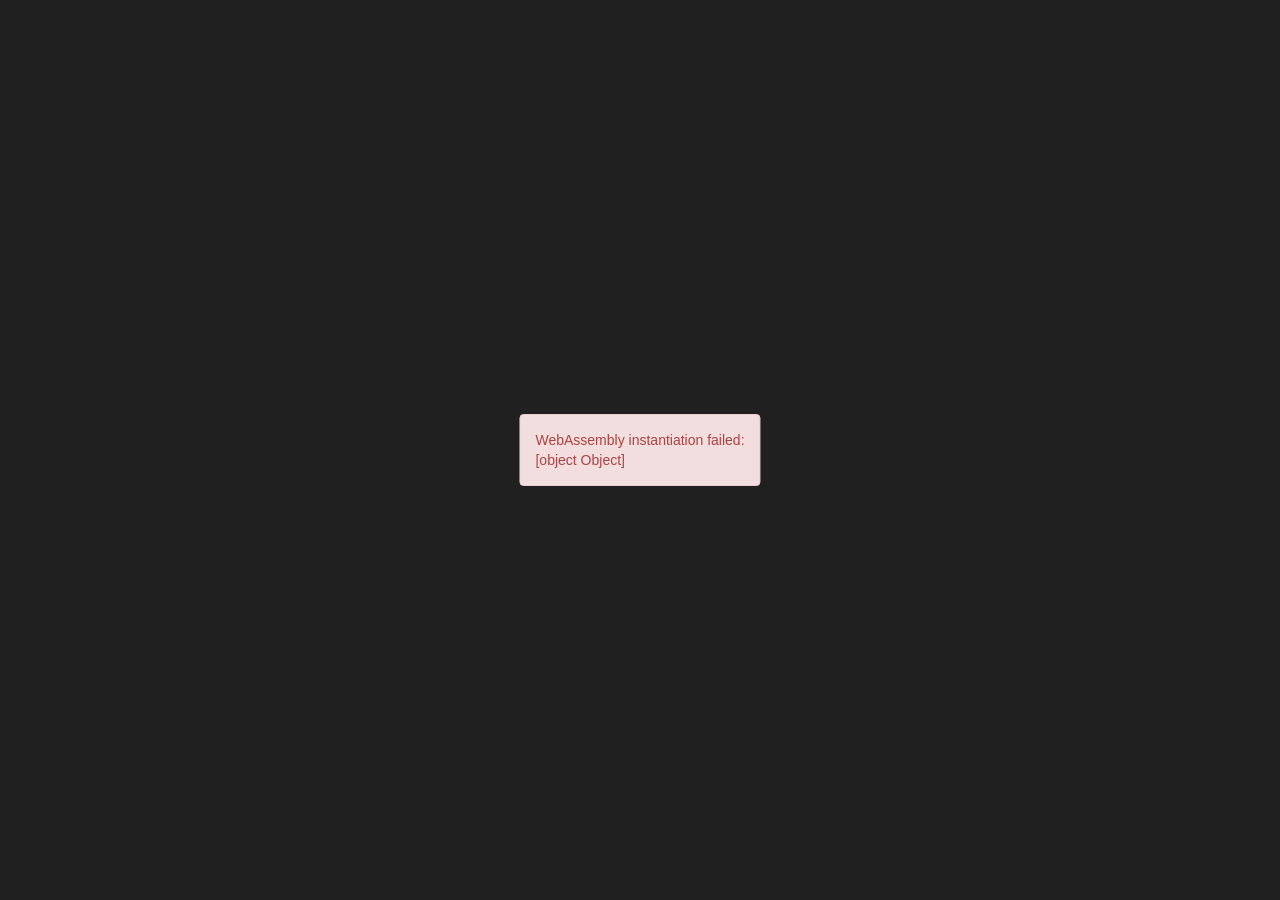
==== commit 1aa80091: "Update index.html" ====
--- a/index.html
+++ b/index.html
@@ -1,6 +1,7 @@
 ﻿<!DOCTYPE html>
 
 <html lang="en">
+
 <head>
 	<title>SNEHTA_WB1</title>
 	<meta charset="utf-8">
@@ -12,22 +13,31 @@
 
 	<link href="SNEHTA_WB1-HTML5-Shipping.css" rel="stylesheet">
 
+	<script>
+		function myFunction() {
+			console.log("Hello world!");
+
+			// Get width and height of the window excluding scrollbars
+			var w = document.documentElement.clientWidth;
+			var h = document.documentElement.clientHeight;
+			
+			document.getElementById("mainarea").style.height = h + "px";
+
+		}
+	</script>
+
 </head>
-<body>
 
 <div class="my_fullscreen_div" id="mainarea">
 	<div class="alert alert-warning centered-axis-xy" style="min-height: 20px; display:none;" role="alert" id="compilingmessage">
 		<div id='loadTasks'> </div>
 	</div>
-	<!-- The "tabindex=0" specifier on the canvas is important to allow it to capture keyboard focus when clicking on it with a mouse -->
-    <canvas tabindex=0 id="canvas" class="emscripten" oncontextmenu="event.preventDefault()" style="display:none;">
-        <button id="fullscreen_request"></button>
-</div>
 
-<!--<div class="container2"> 
+	<!--<div class="container2"> 
 	<button class="feedback" id="fullscreen_request">FullScreen</button>
 </div>-->
 
-<script src="SNEHTA_WB1-HTML5-Shipping.UE4.js"></script>
+	<script src="SNEHTA_WB1-HTML5-Shipping.UE4.js"></script>
 </body>
-</html>
+
+</html>
--- a/SNEHTA_WB1-HTML5-Shipping.css
+++ b/SNEHTA_WB1-HTML5-Shipping.css
@@ -53,7 +53,9 @@
 	padding:0px;
 	overflow:hidden;
     width: 100vw;
-    height: 100vh;
+	height: 100vh;
+	min-height: 100vh;
+	min-width: 100vw;
 }
 
 .wrapper {
@@ -87,8 +89,8 @@
 	padding-right: 0;
 	margin-left: auto;
 	margin-right: auto;
-	width: 100%;
-    height:90%;
+	width: 100vw;
+    height: 100vh;
 }
 
 .texthalf {
